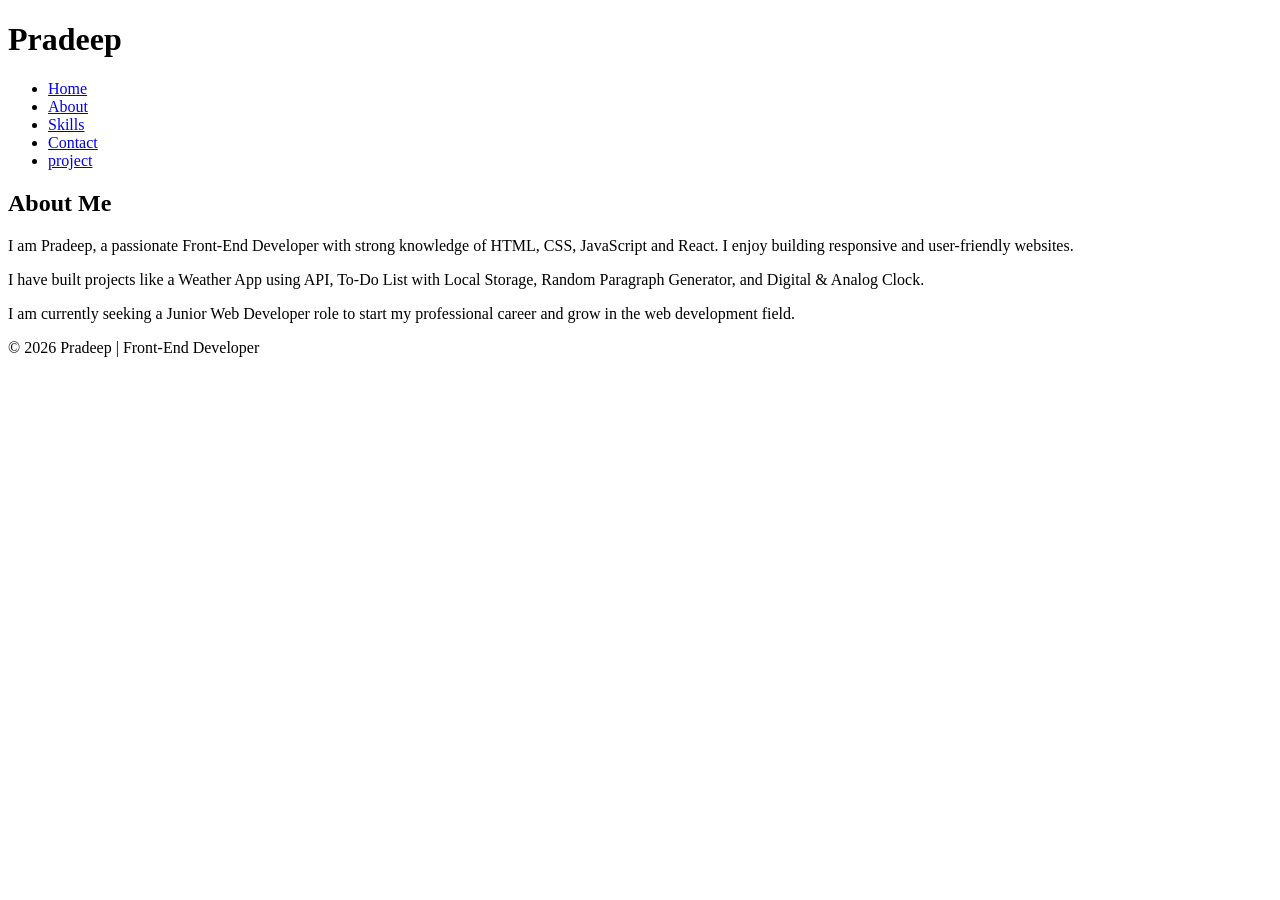
==== About.html @ e8de8b6f "Add files via upload" ====
<!DOCTYPE html>
<html lang="en">
<head>
    <meta charset="UTF-8">
    <meta name="viewport" content="width=device-width, initial-scale=1.0">
    <title>Pradeep | About</title>
  <link rel="stylesheet" href="/css/about.css">
</head>
<body>
     <header>
        <h1>Pradeep</h1>
        <ul>
         <li><a href="Portfolio.html">Home</a></li>
            <li><a href="about.html">About</a></li>
            <li><a href="Skills.html">Skills</a></li>
            <li><a href="contact.html">Contact</a></li>
            <li><a href="Projects.html">project</a></li>
        </ul>
    </header>
    <div class="about">
        <h2>About Me</h2>
        <p>
I am Pradeep, a passionate Front-End Developer with strong knowledge of HTML, CSS, JavaScript and React. 
I enjoy building responsive and user-friendly websites.</p>
<p>
I have built projects like a Weather App using API, To-Do List with Local Storage, Random Paragraph Generator, and Digital & Analog Clock.</p>
<p>
I am currently seeking a Junior Web Developer role to start my professional career and grow in the web development field.
</p>
    </div>
    <footer class="footer">
<p>© 2026 Pradeep | Front-End Developer</p>
</footer>
</body>
</html>
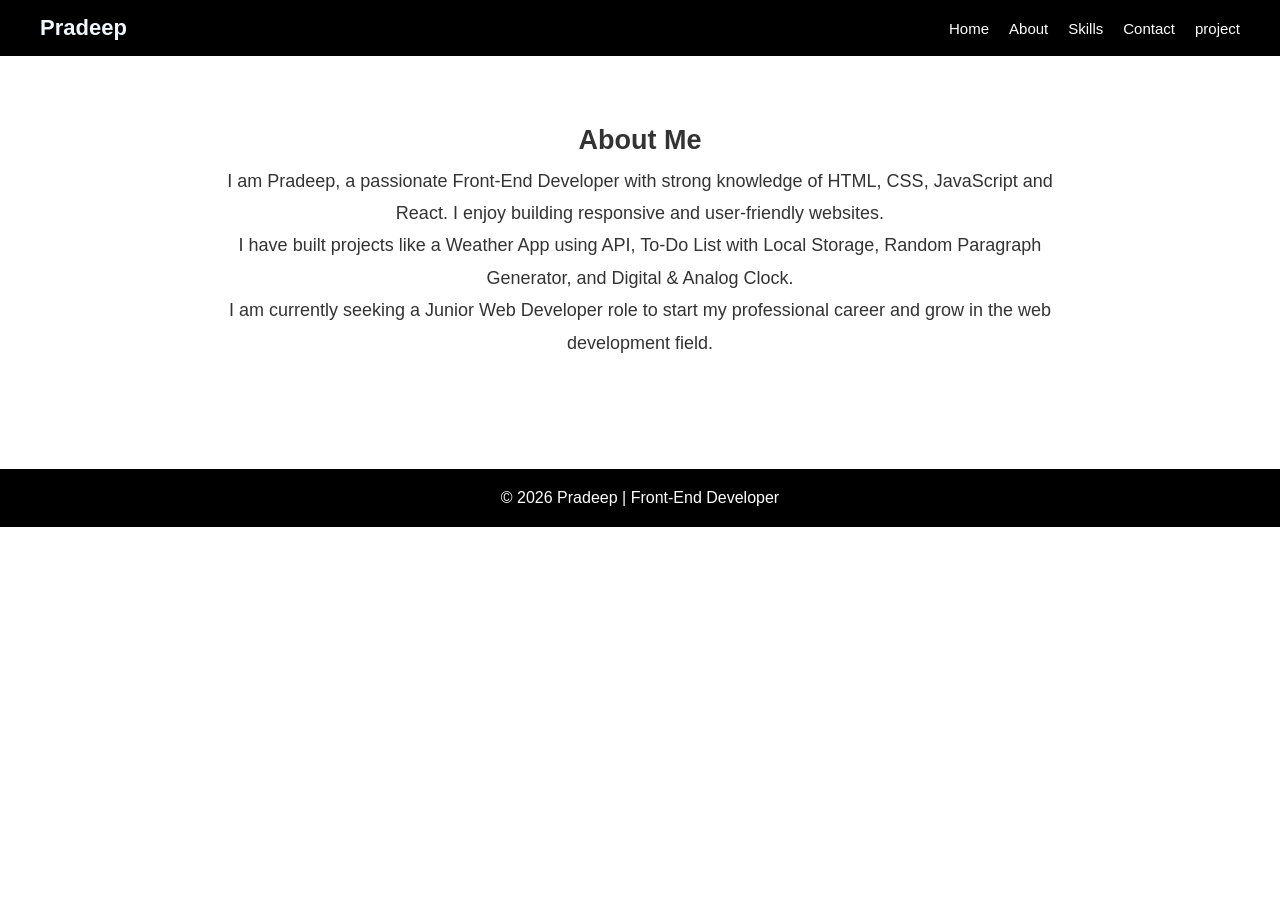
==== commit 2e586d8c: "Update About.html" ====
--- a/About.html
+++ b/About.html
@@ -4,7 +4,7 @@
     <meta charset="UTF-8">
     <meta name="viewport" content="width=device-width, initial-scale=1.0">
     <title>Pradeep | About</title>
-  <link rel="stylesheet" href="/css/about.css">
+  <link rel="stylesheet" href="css/about.css">
 </head>
 <body>
      <header>
@@ -32,4 +32,4 @@
 <p>© 2026 Pradeep | Front-End Developer</p>
 </footer>
 </body>
-</html>+</html>
--- a/css/about.css
+++ b/css/about.css
@@ -0,0 +1,52 @@
+         * {
+            padding: 0;
+            margin: 0;
+            box-sizing: border-box;
+            font-family: sans-serif;
+        }
+         header {
+            background-color: black;
+            color: aliceblue;
+            display: flex;
+            justify-content: space-between;
+            align-items: center;
+            padding: 15px 40px;
+        }
+        a{
+            color: #fff;
+            text-decoration: none;
+        }
+
+        h1 {
+            font-size: 22px;
+            font-weight: 700;
+        }
+
+        ul {
+            display: flex;
+            list-style: none;
+        }
+
+        li {
+            margin-left: 20px;
+            font-size: 15px;
+            font-weight: 500;
+            cursor: pointer;
+        }
+        .footer{
+    width: 100%;
+    text-align: center;
+    padding: 20px;
+    background: black;
+    color: white;
+    margin-top: 50px;
+}
+.about{
+    width: 70%;
+    margin: auto;
+    text-align: center;
+    padding: 60px 20px;
+    color: #333;
+    line-height: 1.8;
+    font-size: 18px;
+}
